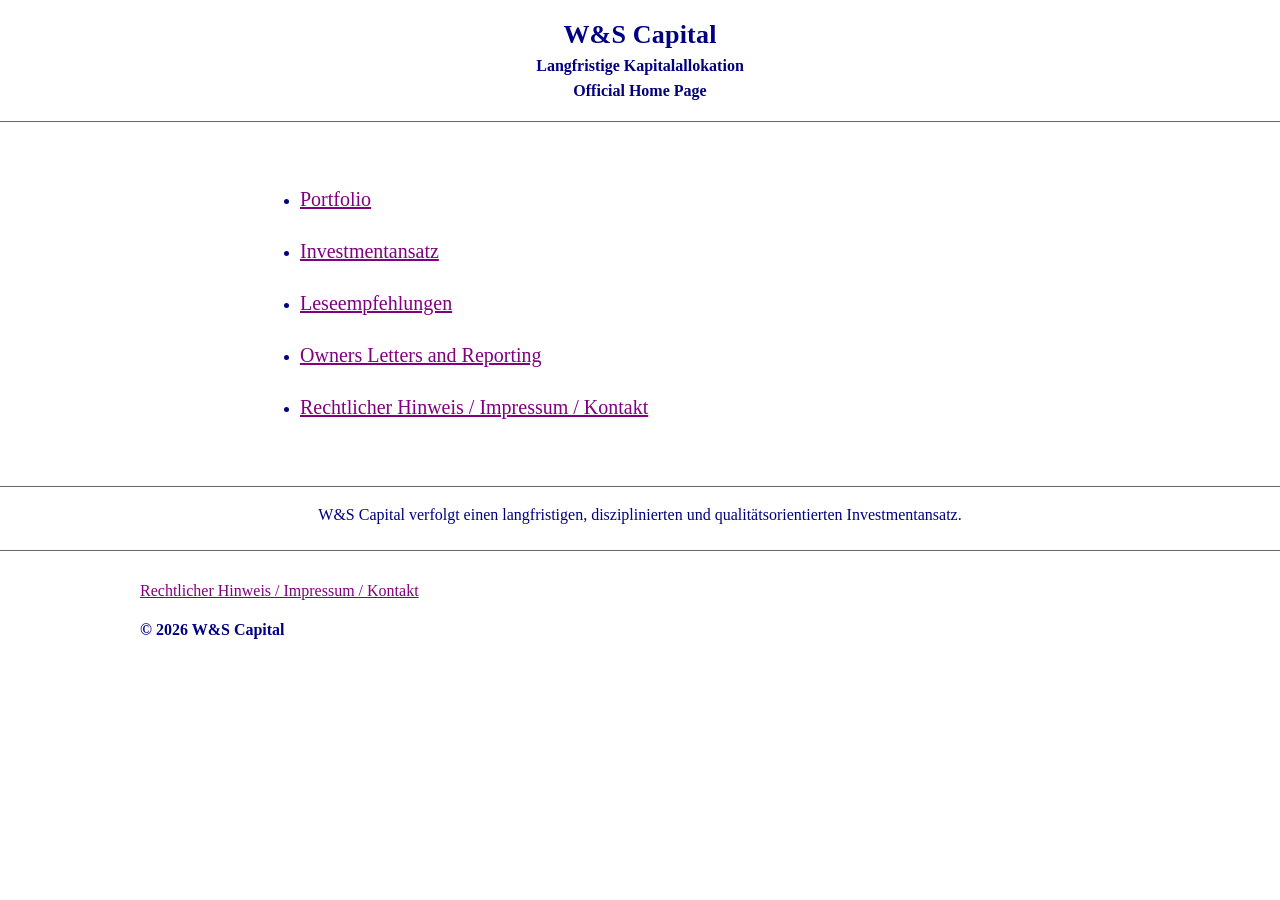
==== index.html @ a5753d5e "Add files via upload" ====
<!DOCTYPE html>
<html lang="de">
<head>
  <meta charset="UTF-8" />
  <meta name="viewport" content="width=device-width, initial-scale=1.0" />
  <title>W&S Capital</title>
  <style>
    body {
      margin: 0;
      background: #ffffff;
      color: #000080;
      font-family: "Times New Roman", Times, serif;
      font-size: 16px;
      line-height: 1.3;
    }

    .page {
      width: 100%;
      margin: 0 auto;
      text-align: center;
    }

    .header {
      padding-top: 18px;
      padding-bottom: 10px;
    }

    .header h1 {
      margin: 0;
      font-size: 26px;
      font-weight: bold;
      letter-spacing: 0.2px;
    }

    .header p {
      margin: 4px 0;
      font-size: 16px;
      font-weight: bold;
    }

    hr {
      border: none;
      border-top: 1px solid #666;
      margin: 6px 0 0 0;
    }

    .menu-wrap {
      max-width: 760px;
      margin: 0 auto;
      padding: 38px 20px 34px;
      text-align: left;
    }

    .menu {
      list-style-type: disc;
      padding-left: 40px;
      margin: 0;
    }

    .menu li {
      margin: 26px 0;
      color: #000080;
    }

    .menu a {
      color: #800080;
      text-decoration: underline;
      font-size: 20px;
    }

    .menu a:hover {
      color: #ff0000;
    }

    .footer-note {
      padding: 18px 20px;
      font-size: 16px;
      text-align: center;
      color: #000080;
    }

    .legal {
      padding: 14px 20px 30px;
      text-align: left;
      max-width: 1000px;
      margin: 0 auto;
    }

    .legal a {
      color: #800080;
      text-decoration: underline;
    }

    .copyright {
      margin-top: 18px;
      color: #000080;
      font-weight: bold;
    }

    @media (max-width: 700px) {
      .header h1 {
        font-size: 22px;
      }

      .header p {
        font-size: 14px;
      }

      .menu a {
        font-size: 18px;
      }

      .menu-wrap {
        padding-top: 28px;
      }
    }
  </style>
</head>
<body>
  <div class="page">
    <div class="header">
      <h1>W&amp;S Capital</h1>
      <p>Langfristige Kapitalallokation</p>
      <p>Official Home Page</p>
    </div>

    <hr>

    <div class="menu-wrap">
      <ul class="menu">
        <li><a href="portfolio.html">Portfolio</a></li>
        <li><a href="investmentansatz.html">Investmentansatz</a></li>
        <li><a href="leseempfehlungen.html">Leseempfehlungen</a></li>
        <li><a href="owners-letters.html">Owners Letters and Reporting</a></li>
        <li><a href="kontakt.html">Rechtlicher Hinweis / Impressum / Kontakt</a></li>
      </ul>
    </div>

    <hr>

    <div class="footer-note">
      W&amp;S Capital verfolgt einen langfristigen, disziplinierten und qualitätsorientierten Investmentansatz.
    </div>

    <hr>

    <div class="legal">
      <p><a href="kontakt.html">Rechtlicher Hinweis / Impressum / Kontakt</a></p>
      <p class="copyright">© 2026 W&amp;S Capital</p>
    </div>
  </div>
</body>
</html>
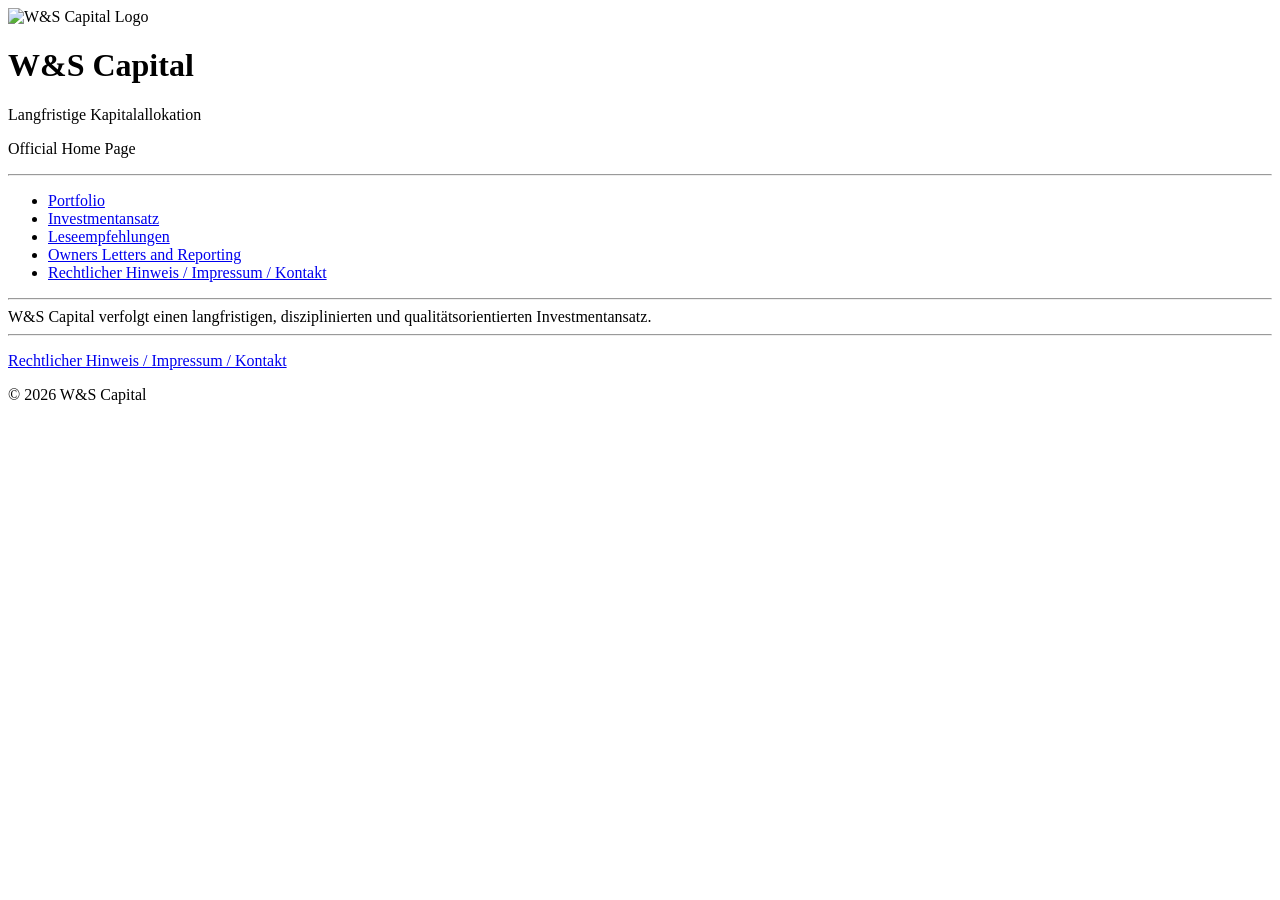
==== commit 7d609017: "Add files via upload" ====
--- a/index.html
+++ b/index.html
@@ -4,150 +4,43 @@
   <meta charset="UTF-8" />
   <meta name="viewport" content="width=device-width, initial-scale=1.0" />
   <title>W&S Capital</title>
-  <style>
-    body {
-      margin: 0;
-      background: #ffffff;
-      color: #000080;
-      font-family: "Times New Roman", Times, serif;
-      font-size: 16px;
-      line-height: 1.3;
-    }
-
-    .page {
-      width: 100%;
-      margin: 0 auto;
-      text-align: center;
-    }
-
-    .header {
-      padding-top: 18px;
-      padding-bottom: 10px;
-    }
-
-    .header h1 {
-      margin: 0;
-      font-size: 26px;
-      font-weight: bold;
-      letter-spacing: 0.2px;
-    }
-
-    .header p {
-      margin: 4px 0;
-      font-size: 16px;
-      font-weight: bold;
-    }
-
-    hr {
-      border: none;
-      border-top: 1px solid #666;
-      margin: 6px 0 0 0;
-    }
-
-    .menu-wrap {
-      max-width: 760px;
-      margin: 0 auto;
-      padding: 38px 20px 34px;
-      text-align: left;
-    }
-
-    .menu {
-      list-style-type: disc;
-      padding-left: 40px;
-      margin: 0;
-    }
-
-    .menu li {
-      margin: 26px 0;
-      color: #000080;
-    }
-
-    .menu a {
-      color: #800080;
-      text-decoration: underline;
-      font-size: 20px;
-    }
-
-    .menu a:hover {
-      color: #ff0000;
-    }
-
-    .footer-note {
-      padding: 18px 20px;
-      font-size: 16px;
-      text-align: center;
-      color: #000080;
-    }
-
-    .legal {
-      padding: 14px 20px 30px;
-      text-align: left;
-      max-width: 1000px;
-      margin: 0 auto;
-    }
-
-    .legal a {
-      color: #800080;
-      text-decoration: underline;
-    }
-
-    .copyright {
-      margin-top: 18px;
-      color: #000080;
-      font-weight: bold;
-    }
-
-    @media (max-width: 700px) {
-      .header h1 {
-        font-size: 22px;
-      }
-
-      .header p {
-        font-size: 14px;
-      }
-
-      .menu a {
-        font-size: 18px;
-      }
-
-      .menu-wrap {
-        padding-top: 28px;
-      }
-    }
-  </style>
+  <link rel="stylesheet" href="styles.css" />
 </head>
 <body>
   <div class="page">
-    <div class="header">
-      <h1>W&amp;S Capital</h1>
-      <p>Langfristige Kapitalallokation</p>
-      <p>Official Home Page</p>
-    </div>
+    <header class="top-header">
+      <div class="logo-wrap">
+        <img src="ws-capital-logo.jpeg" alt="W&S Capital Logo" class="logo" />
+      </div>
+      <h1 class="site-title">W&amp;S Capital</h1>
+      <p class="site-subtitle">Langfristige Kapitalallokation</p>
+      <p class="site-subtitle">Official Home Page</p>
+    </header>
 
-    <hr>
+    <hr class="divider" />
 
-    <div class="menu-wrap">
-      <ul class="menu">
+    <main class="center-menu-wrap">
+      <ul class="center-menu">
         <li><a href="portfolio.html">Portfolio</a></li>
         <li><a href="investmentansatz.html">Investmentansatz</a></li>
         <li><a href="leseempfehlungen.html">Leseempfehlungen</a></li>
         <li><a href="owners-letters.html">Owners Letters and Reporting</a></li>
-        <li><a href="kontakt.html">Rechtlicher Hinweis / Impressum / Kontakt</a></li>
+        <li><a href="kontakt-impressum.html">Rechtlicher Hinweis / Impressum / Kontakt</a></li>
       </ul>
-    </div>
+    </main>
 
-    <hr>
+    <hr class="divider" />
 
-    <div class="footer-note">
+    <div class="note-bar">
       W&amp;S Capital verfolgt einen langfristigen, disziplinierten und qualitätsorientierten Investmentansatz.
     </div>
 
-    <hr>
+    <hr class="divider" />
 
-    <div class="legal">
-      <p><a href="kontakt.html">Rechtlicher Hinweis / Impressum / Kontakt</a></p>
-      <p class="copyright">© 2026 W&amp;S Capital</p>
-    </div>
+    <footer class="footer-minimal">
+      <p><a href="kontakt-impressum.html">Rechtlicher Hinweis / Impressum / Kontakt</a></p>
+      <p>© 2026 W&amp;S Capital</p>
+    </footer>
   </div>
 </body>
 </html>
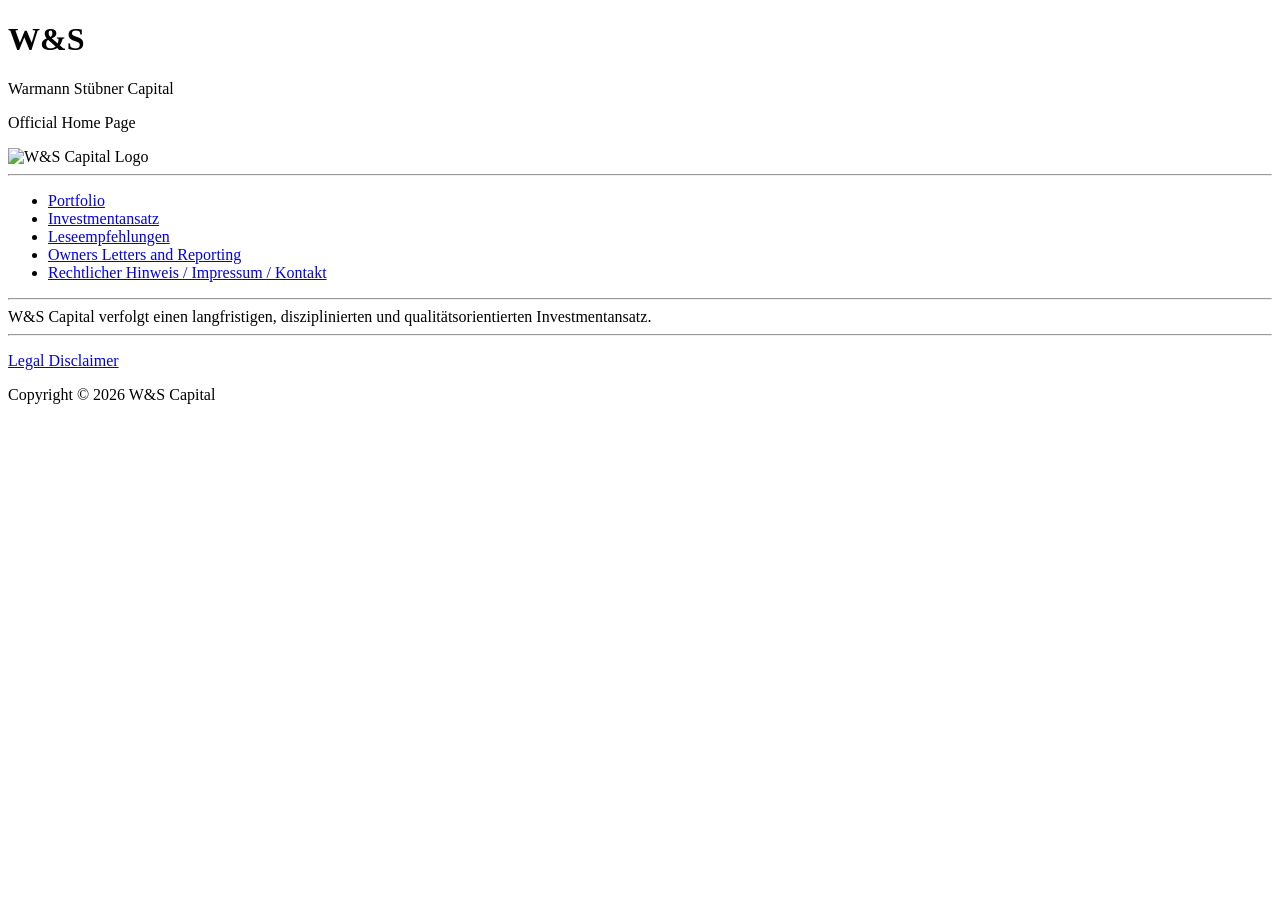
==== commit 05318e82: "Add files via upload" ====
--- a/index.html
+++ b/index.html
@@ -6,21 +6,24 @@
   <title>W&S Capital</title>
   <link rel="stylesheet" href="styles.css" />
 </head>
-<body>
+<body class="home-classic">
   <div class="page">
-    <header class="top-header">
-      <div class="logo-wrap">
-        <img src="ws-capital-logo.jpeg" alt="W&S Capital Logo" class="logo" />
+    <header class="top-header top-header-classic">
+      <div class="classic-wordmark">
+        <h1>W&amp;S</h1>
+        <p>Warmann Stübner Capital</p>
+        <p>Official Home Page</p>
       </div>
-      <h1 class="site-title">W&amp;S Capital</h1>
-      <p class="site-subtitle">Langfristige Kapitalallokation</p>
-      <p class="site-subtitle">Official Home Page</p>
+
+      <div class="header-logo-box">
+        <img src="ws-capital-logo.jpeg" alt="W&S Capital Logo" class="header-logo" />
+      </div>
     </header>
 
-    <hr class="divider" />
+    <hr class="divider classic-divider" />
 
-    <main class="center-menu-wrap">
-      <ul class="center-menu">
+    <main class="center-menu-wrap classic-menu-wrap">
+      <ul class="center-menu classic-menu">
         <li><a href="portfolio.html">Portfolio</a></li>
         <li><a href="investmentansatz.html">Investmentansatz</a></li>
         <li><a href="leseempfehlungen.html">Leseempfehlungen</a></li>
@@ -29,18 +32,18 @@
       </ul>
     </main>
 
-    <hr class="divider" />
+    <hr class="divider classic-divider" />
 
-    <div class="note-bar">
+    <div class="note-bar classic-note-bar">
       W&amp;S Capital verfolgt einen langfristigen, disziplinierten und qualitätsorientierten Investmentansatz.
     </div>
 
-    <hr class="divider" />
+    <hr class="divider classic-divider" />
 
-    <footer class="footer-minimal">
-      <p><a href="kontakt-impressum.html">Rechtlicher Hinweis / Impressum / Kontakt</a></p>
-      <p>© 2026 W&amp;S Capital</p>
+    <footer class="footer-minimal classic-footer">
+      <p><a href="kontakt-impressum.html">Legal Disclaimer</a></p>
+      <p>Copyright © 2026 W&amp;S Capital</p>
     </footer>
   </div>
 </body>
-</html>+</html>
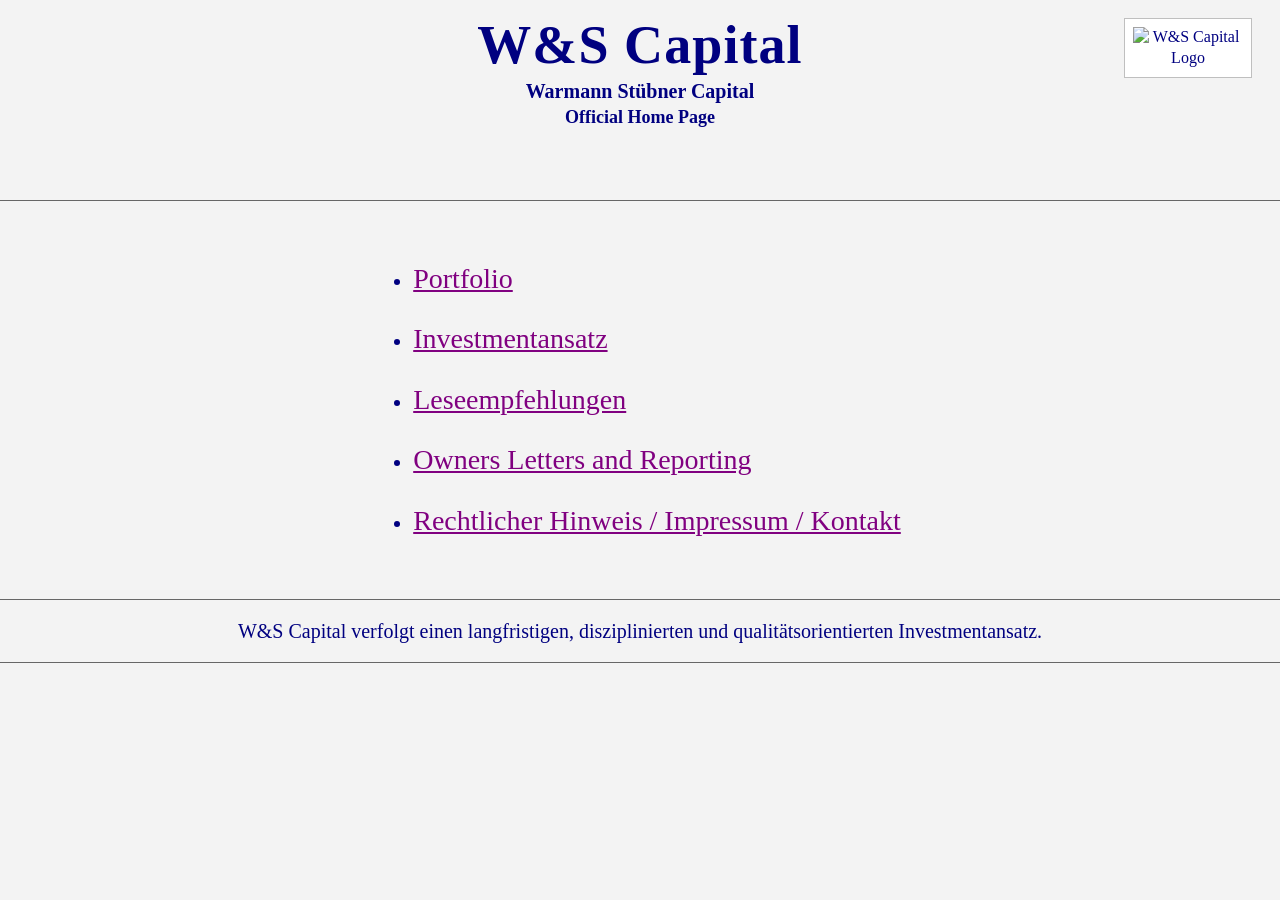
==== commit 02d401a1: "Add files via upload" ====
--- a/index.html
+++ b/index.html
@@ -4,26 +4,188 @@
   <meta charset="UTF-8" />
   <meta name="viewport" content="width=device-width, initial-scale=1.0" />
   <title>W&S Capital</title>
-  <link rel="stylesheet" href="styles.css" />
+  <style>
+    body {
+      margin: 0;
+      background: #f3f3f3;
+      color: #000080;
+      font-family: "Times New Roman", Times, serif;
+      line-height: 1.3;
+    }
+
+    a {
+      color: #800080;
+      text-decoration: underline;
+    }
+
+    a:hover {
+      color: #ff0000;
+    }
+
+    .page {
+      width: 100%;
+      min-height: 100vh;
+    }
+
+    .header {
+      position: relative;
+      text-align: center;
+      padding: 18px 20px 12px;
+      min-height: 170px;
+    }
+
+    .title-block {
+      max-width: 700px;
+      margin: 0 auto;
+    }
+
+    .title-block h1 {
+      margin: 0;
+      font-size: 54px;
+      line-height: 1;
+      color: #000080;
+      font-weight: bold;
+      letter-spacing: 0.02em;
+    }
+
+    .title-block .subtitle {
+      margin: 6px 0 0;
+      font-size: 20px;
+      color: #000080;
+      font-weight: bold;
+    }
+
+    .title-block .small {
+      margin: 2px 0 0;
+      font-size: 18px;
+      color: #000080;
+      font-weight: bold;
+    }
+
+    .logo-box {
+      position: absolute;
+      top: 18px;
+      right: 28px;
+      background: #ffffff;
+      border: 1px solid #bfbfbf;
+      padding: 8px;
+    }
+
+    .logo-box img {
+      display: block;
+      width: 110px;
+      height: auto;
+    }
+
+    .divider {
+      border: none;
+      border-top: 1px solid #666666;
+      margin: 0;
+    }
+
+    .menu-wrap {
+      max-width: 900px;
+      margin: 0 auto;
+      padding: 36px 20px 36px;
+    }
+
+    .menu {
+      width: fit-content;
+      margin: 0 auto;
+      padding-left: 34px;
+      text-align: left;
+    }
+
+    .menu li {
+      margin: 24px 0;
+      color: #000080;
+      font-size: 20px;
+    }
+
+    .menu a {
+      font-size: 28px;
+    }
+
+    .note {
+      max-width: 1200px;
+      margin: 0 auto;
+      text-align: center;
+      color: #000080;
+      padding: 18px 20px;
+      font-size: 20px;
+    }
+
+    .footer {
+      max-width: 1200px;
+      margin: 0 auto;
+      padding: 18px 20px 28px;
+      color: #000080;
+    }
+
+    .footer p {
+      margin: 0 0 12px;
+      font-size: 18px;
+    }
+
+    @media (max-width: 900px) {
+      .header {
+        min-height: auto;
+        padding-top: 18px;
+      }
+
+      .logo-box {
+        position: static;
+        width: fit-content;
+        margin: 18px auto 0;
+      }
+    }
+
+    @media (max-width: 700px) {
+      .title-block h1 {
+        font-size: 38px;
+      }
+
+      .title-block .subtitle {
+        font-size: 16px;
+      }
+
+      .title-block .small {
+        font-size: 15px;
+      }
+
+      .menu a {
+        font-size: 22px;
+      }
+
+      .logo-box img {
+        width: 90px;
+      }
+
+      .note,
+      .footer p {
+        font-size: 16px;
+      }
+    }
+  </style>
 </head>
-<body class="home-classic">
+<body>
   <div class="page">
-    <header class="top-header top-header-classic">
-      <div class="classic-wordmark">
-        <h1>W&amp;S</h1>
-        <p>Warmann Stübner Capital</p>
-        <p>Official Home Page</p>
+    <header class="header">
+      <div class="title-block">
+        <h1>W&amp;S Capital</h1>
+        <p class="subtitle">Warmann Stübner Capital</p>
+        <p class="small">Official Home Page</p>
       </div>
 
-      <div class="header-logo-box">
-        <img src="ws-capital-logo.jpeg" alt="W&S Capital Logo" class="header-logo" />
+      <div class="logo-box">
+        <img src="ws-capital-logo.jpeg" alt="W&S Capital Logo" />
       </div>
     </header>
 
-    <hr class="divider classic-divider" />
-
-    <main class="center-menu-wrap classic-menu-wrap">
-      <ul class="center-menu classic-menu">
+    <hr class="divider" />
+
+    <main class="menu-wrap">
+      <ul class="menu">
         <li><a href="portfolio.html">Portfolio</a></li>
         <li><a href="investmentansatz.html">Investmentansatz</a></li>
         <li><a href="leseempfehlungen.html">Leseempfehlungen</a></li>
@@ -32,18 +194,13 @@
       </ul>
     </main>
 
-    <hr class="divider classic-divider" />
-
-    <div class="note-bar classic-note-bar">
+    <hr class="divider" />
+
+    <div class="note">
       W&amp;S Capital verfolgt einen langfristigen, disziplinierten und qualitätsorientierten Investmentansatz.
     </div>
 
-    <hr class="divider classic-divider" />
-
-    <footer class="footer-minimal classic-footer">
-      <p><a href="kontakt-impressum.html">Legal Disclaimer</a></p>
-      <p>Copyright © 2026 W&amp;S Capital</p>
-    </footer>
-  </div>
-</body>
-</html>
+    <hr class="divider" />
+
+    <footer class="footer">
+      <p><a href="kontakt-im
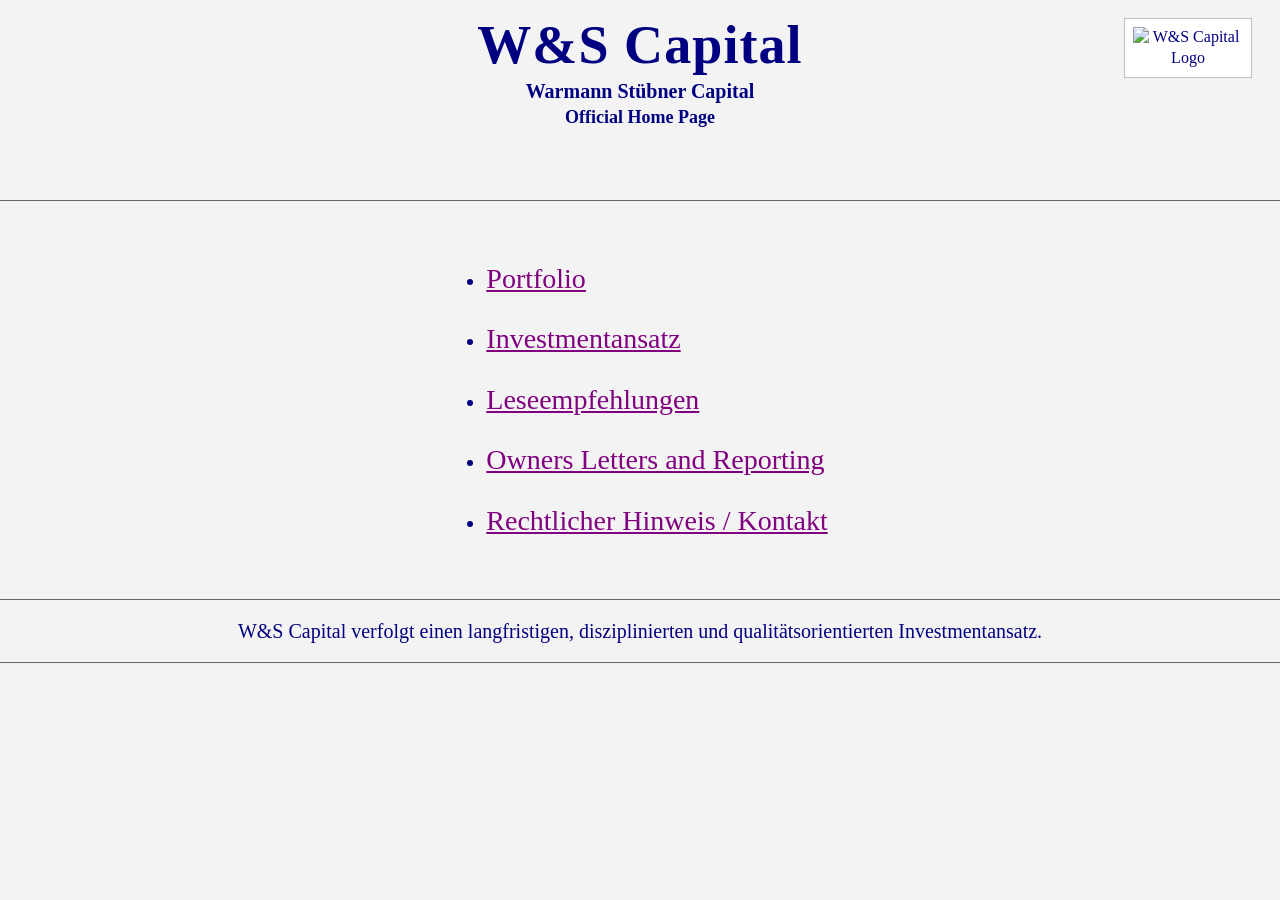
==== commit 8eb8695a: "Add files via upload" ====
--- a/index.html
+++ b/index.html
@@ -187,10 +187,10 @@
     <main class="menu-wrap">
       <ul class="menu">
         <li><a href="portfolio.html">Portfolio</a></li>
-        <li><a href="investmentansatz.html">Investmentansatz</a></li>
-        <li><a href="leseempfehlungen.html">Leseempfehlungen</a></li>
-        <li><a href="owners-letters.html">Owners Letters and Reporting</a></li>
-        <li><a href="kontakt-impressum.html">Rechtlicher Hinweis / Impressum / Kontakt</a></li>
+<li><a href="investmentansatz.html">Investmentansatz</a></li>
+<li><a href="leseempfehlung.html">Leseempfehlungen</a></li>
+<li><a href="owners-letters.html">Owners Letters and Reporting</a></li>
+<li><a href="kontakt-impressum.html">Rechtlicher Hinweis / Kontakt</a></li>
       </ul>
     </main>
 
